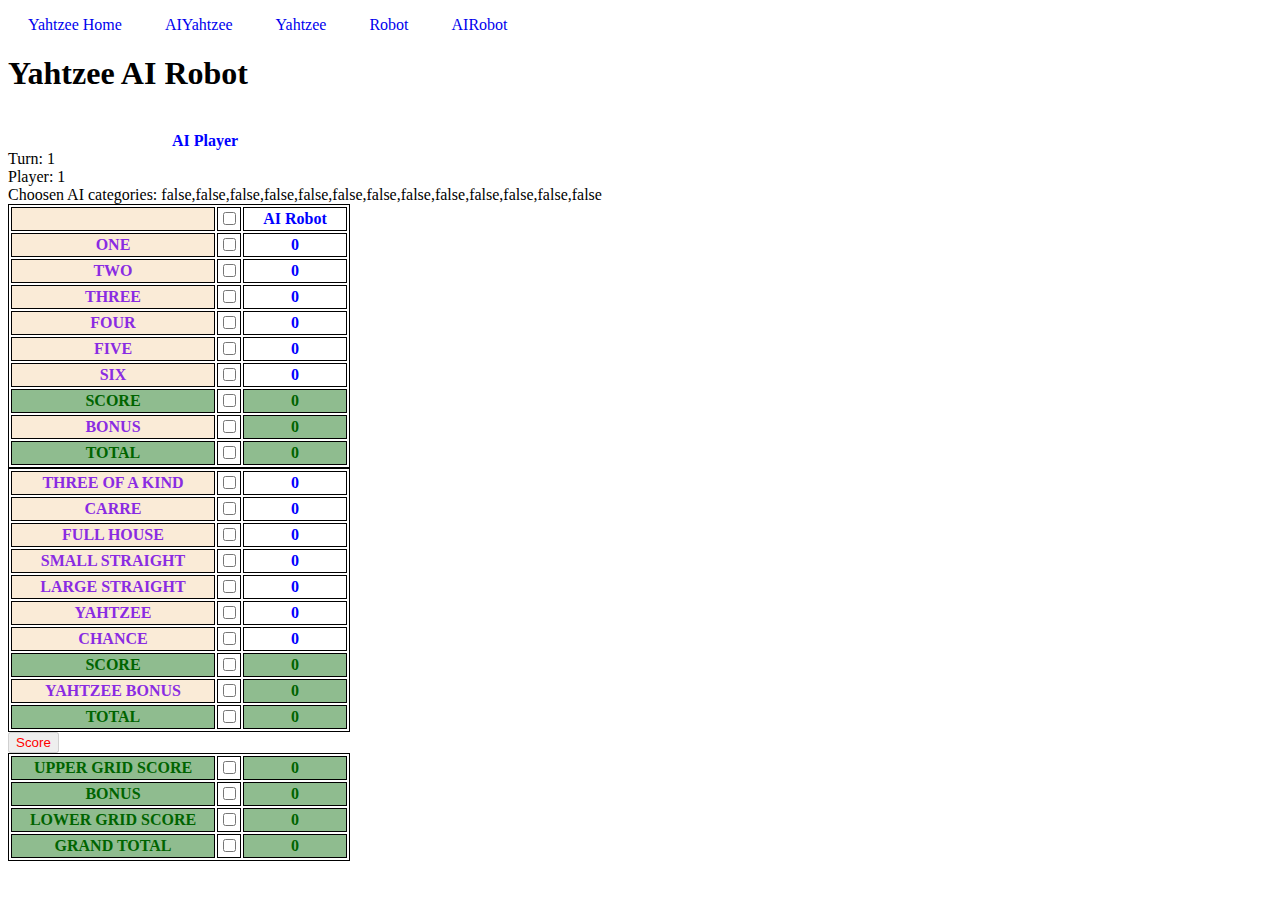
==== airobot.html @ 270b4a96 "first commit" ====
<!DOCTYPE html>
<html>
<head>
<link rel="shortcut icon" href="favicon.ico" type="image/x-icon"/>
<script type="text/javascript" src="js/jquery-1.11.3.min.js"></script>
<script type="text/javascript" src="js/hashmap.min.js"></script>
<script type="text/javascript" src="js/sinon-1.17.2.js"></script>
<title>Yahtzee AI</title>
<link href="css/AI.css" type="text/css" rel="stylesheet" media="screen, projection" />
<link href="css/sitemenu.css" type="text/css" rel="stylesheet" media="screen, projection" />
</head>
<body>
<nav id="navairobot"></nav>
<h1>Yahtzee AI Robot</h1>
<p id="__results">Keep rolling.</p>
<script id="d5" type="text/javascript" src="js/d5.js"></script>
<script id="AI" type="text/javascript" src="js/AIrobot.js"></script>
<div>
	<span>Turn: </span>
	<span id="turn">1</span>
</div>
<div>
	<span>Player: </span>
	<span id="player">1</span>
</div>
<div>
	<span>Choosen AI categories: </span>
	<span id="choosen_categories"></span>
</div>
<div>
	<table class="table table-bordered">
	<tr>
		<td class="choice"></td><td class="chkbx"><input type="checkbox" onclick="return false" /></td><td class="score">AI Robot</td>
	</tr>
	<tr>
		<td class="choice">ONE</td><td class="chkbx"><input type="checkbox" id="chkAIone" onclick="return false" /></td><td id="scoreAIone" class="score">0</td>
	</tr>
	<tr>
		<td class="choice">TWO</td><td class="chkbx"><input type="checkbox" id="chkAItwo" onclick="return false" /></td><td id="scoreAItwo" class="score">0</td>
	</tr>
	<tr>
		<td class="choice">THREE</td><td class="chkbx"><input type="checkbox" id="chkAIthree" onclick="return false" /></td><td id="scoreAIthree" class="score">0</td>
	</tr>
	<tr>
		<td class="choice">FOUR</td><td class="chkbx"><input type="checkbox" id="chkAIfour" onclick="return false" /></td><td id="scoreAIfour" class="score">0</td>
	</tr>
	<tr>
		<td class="choice">FIVE</td><td class="chkbx"><input type="checkbox" id="chkAIfive" onclick="return false" /></td><td id="scoreAIfive" class="score">0</td>
	</tr>
	<tr>
		<td class="choice">SIX</td><td class="chkbx"><input type="checkbox" id="chkAIsix" onclick="return false" /></td><td id="scoreAIsix" class="score">0</td>
	</tr>
	<tr>
		<td class="gridtotal">SCORE</td><td class="chkbx"><input type="checkbox" id="chkAIupperscore" onclick="return false" /></td><td id="scoreAI1upperscore" class="total">0</td>
	</tr>
	<tr>
		<td class="choice">BONUS</td><td class="chkbx"><input type="checkbox" id="chkAIupperbonus" onclick="return false" /></td><td id="scoreAIupperbonus"  class="total">0</td>
	</tr>
	<tr>
		<td class="gridtotal">TOTAL</td><td class="chkbx"><input type="checkbox" id="chkAIuppertotal" onclick="return false" /></td><td id="scoreAI2uppertotal" class="total">0</td>
	</tr>
	</table>
</div>
<div>
	<table class="table table-bordered">
	<tr>
		<td class="choice">THREE OF A KIND</td><td class="chkbx"><input type="checkbox" id="chkAIthreeofakind" onclick="return false" /></td><td id="scoreAIthreeofakind" class="score">0</td>
	</tr>
	<tr>
		<td class="choice">CARRE</td><td class="chkbx"><input type="checkbox" id="chkAIcarre" onclick="return false" /></td><td id="scoreAIcarre" class="score">0</td>
	</tr>
	<tr>
		<td class="choice">FULL HOUSE</td><td class="chkbx"><input type="checkbox" id="chkAIfull" onclick="return false" /></td><td id="scoreAIfull" class="score">0</td>
	</tr>
	<tr>
		<td class="choice">SMALL STRAIGHT</td><td class="chkbx"><input type="checkbox" id="chkAIsmallstr" onclick="return false" /></td><td id="scoreAIsmallstr" class="score">0</td>
	</tr>
	<tr>
		<td class="choice">LARGE STRAIGHT</td><td class="chkbx"><input type="checkbox" id="chkAIlargestr" onclick="return false" /></td><td id="scoreAIlargestr" class="score">0</td>
	</tr>
	<tr>
		<td class="choice">YAHTZEE</td><td class="chkbx"><input type="checkbox" id="chkAIyahtzee" onclick="return false" /></td><td id="scoreAIyahtzee" class="score">0</td></tr>
	<tr>
		<td class="choice">CHANCE</td><td class="chkbx"><input type="checkbox" id="chkAIchance" onclick="return false" /></td><td id="scoreAIchance" class="score">0</td>
	</tr>
	<tr>
		<td class="gridtotal">SCORE</td><td class="chkbx"><input type="checkbox" id="chkAIlowertotal" onclick="return false" /></td><td id="scoreAI1lowertotal" class="total">0</td>
	</tr>
	<tr>
		<td class="choice">YAHTZEE BONUS</td><td class="chkbx"><input type="checkbox" id="chkAIyahtzeebonus" onclick="return false" /></td><td id="scoreAIyahtzeebonus" class="total">0</td>
	</tr>
	<tr>
		<td class="gridtotal">TOTAL</td><td class="chkbx"><input type="checkbox" id="chkAIlowertotal" onclick="return false" /></td><td id="scoreAI2lowertotal" class="total">0</td>
	</tr>

	</table>
</div>
<input type="submit" value="Score" id="score" onclick="YAHTZEE.scoreResults();" />
<div id="scorePanel">
	<table class="table table-bordered">
	<tr>
		<td class="endtotal">UPPER GRID SCORE</td><td class="chkbx"><input type="checkbox" onclick="return false" /></td><td id="scoreAIupper" class="total">0</td>
	</tr>
	<tr>
		<td class="endtotal">BONUS</td><td class="chkbx"><input type="checkbox" onclick="return false" /></td><td id="scoreAIbonus" class="total">0</td>
	</tr>
	<tr>
		<td class="endtotal">LOWER GRID SCORE</td><td class="chkbx"><input type="checkbox" onclick="return false" /></td><td id="scoreAIlower" class="total">0</td>
	</tr>
	<tr>
		<td class="endtotal"><b>GRAND TOTAL</b></td><td class="chkbx"><input type="checkbox" onclick="return false" /></td><td id="scoreAItotal" class="total">0</td>
	</tr>
	</table>
</div>
<script src="airobot.js"></script>
<script type="text/javascript">
$(document).ready(function () {
	$("p").hide();
	$("#sorted").hide();
	$("#aidicebutton").hide();
	setTimeout(function () { $("#aidicebutton").trigger('click'); }, 5000);
	$("#urls").hide();
	$("#dicebutton").css("color", "green");
	$("#choosen_categories").html("false,false,false,false,false,false,false,false,false,false,false,false,false");
	$(".die").click(function(evt) {
		var currentPlayer = parseInt($("#player").text(),10);
		var currentTurn = parseInt($("#turn").text(),10);
		if( $(this).hasClass("selected") ) {
			if (currentPlayer == 0) {
				$(this).removeClass("selected");
			}
		}
		else {
			if ((currentPlayer == 0) && (currentTurn > 1)) {
				$(this).addClass("selected");
			}
		}
	});
	$("#score").css("color", "red");
	$("#score").prop("disabled", true);
	YahtzeeAI.scoreuppergrid = 0;
	YahtzeeAI.scorelowergrid = 0;
	YahtzeeAI.bonusuppergrid = 0;
	YahtzeeAI.bonuslowergrid = 0;
	YahtzeeAI.countyahtzee = 0;
});
</script>
</body>
</html>
---- css/AI.css ----
@font-face {
    font-family: "Alice Regular";
    src: url(../../fonts/Alice-Regular.ttf) format("truetype");
}
.die.selected {
	background-image: url('../dieselected.gif');
}
#die0.selected {
	background-image: url('../dieselected.gif');
}
#die1.selected {
	background-image: url('../dieselected.gif');
}
#die2.selected {
	background-image: url('../dieselected.gif');
}
#die3.selected {
	background-image: url('../dieselected.gif');
}
#die4.selected {
	background-image: url('../dieselected.gif');
}
#die5.selected {
	background-image: url('../dieselected.gif');
}
#die6.selected {
	background-image: url('../dieselected.gif');
}
#die7.selected {
	background-image: url('../dieselected.gif');
}
#die8.selected {
	background-image: url('../dieselected.gif');
}
#die9.selected {
	background-image: url('../dieselected.gif');
}
table, th, td {
	border: 1px solid black;

}
table td.score {
	width: 100px;
}
table td.total {
	width: 100px;
}
table td.choice {
	width: 200px;
}
table td.gridtotal {
	width: 200px;
}
table td.endtotal {
	width: 200px;
}
table td.chkbx {
	width: 20px;
}
.score {
	font-family: "Alice Regular", cursive;
	color: blue;
	font-size: 1em;
	font-weight: bold;
	text-align: center;
}
.choice {
	font-family: "Alice Regular", cursive;
	color: blueviolet;
	background-color: antiquewhite;
	font-size: 1em;
	font-weight: bold;
	text-align: center;
}
.total {
	font-family: "Alice Regular", cursive;
	color: darkgreen;
	background-color: darkseagreen;
	font-size: 1em;
	font-weight: bold;
	text-align: center;
}
.endtotal {
	font-family: "Alice Regular", cursive;
	color: darkgreen;
	background-color: darkseagreen;
	font-size: 1em;
	font-weight: bold;
	text-align: center;
}
.gridtotal {
	font-family: "Alice Regular", cursive;
	color: darkgreen;
	background-color: darkseagreen;
	font-size: 1em;
	font-weight: bold;
	text-align: center;
}
td.highlight {
	background-color: #FFA07A;
}
h1 {
    display: block;
    font-size: 2em;
    margin-top: 0.67em;
    margin-bottom: 0.67em;
    margin-left: 0;
    margin-right: 0;
    font-weight: bold;
}
.diceGroup h4 {
    display: inline;
    font-size: 1em;
}
div#idhumandices h4 {
    display: inline;
    font-size: 1em;
}
div#idaidices h4 {
    display: inline;
    font-size: 1em;
}
h4#idhumanheader {
    font-size: 1em;
    color: blue;
}
h4#idaiheader {
    font-size: 1em;
    color: blue;
}
#diceform {
  display: inline-block;
}
div#diceinputs {
   margin-bottom: 0.25em;
}
h4#swalhumanover {
   color: darkgreen;
}
h4#swalaiover {
   color: darkgreen;
}
---- css/sitemenu.css ----
ul#menu {
    padding: 0;
    margin-bottom: 11px;
}

ul#menu li {
    display: inline;
    margin-right: 3px;
}

ul#menu li a {
    padding: 10px 20px;
    text-decoration: none;
    border-radius: 4px 4px 0 0;
}

ul#menu li a:hover {
    color: white;
    background-color: black;
}
h1 {
    display: block;
    font-size: 2em;
    margin-top: 0.67em;
    margin-bottom: 0.67em;
    margin-left: 0;
    margin-right: 0;
    font-weight: bold;
}
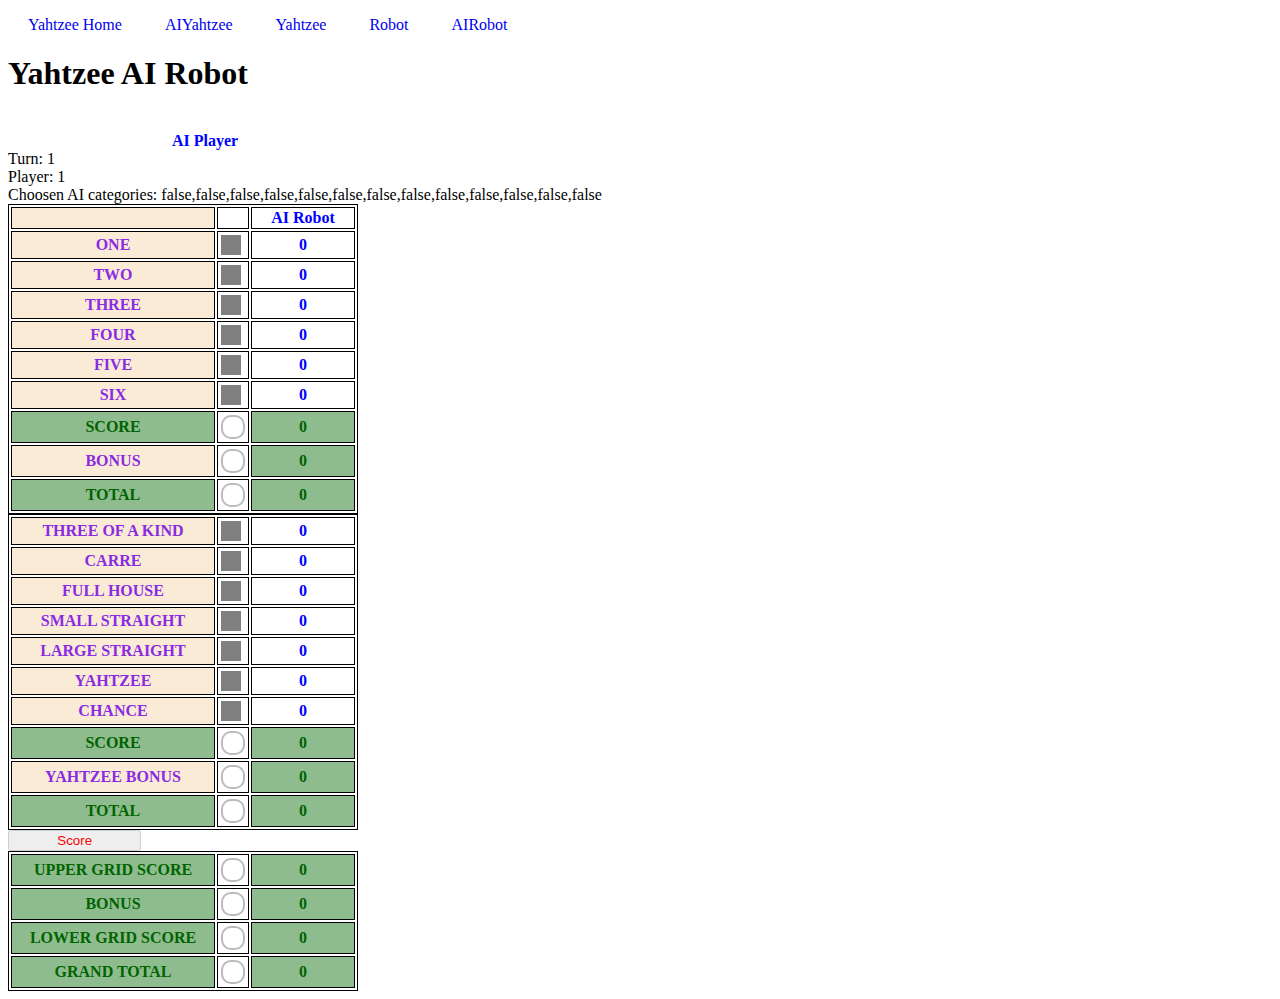
==== commit 80b2c459: "Custom checkboxes styles applied" ====
--- a/airobot.html
+++ b/airobot.html
@@ -30,67 +30,67 @@
 <div>
 	<table class="table table-bordered">
 	<tr>
-		<td class="choice"></td><td class="chkbx"><input type="checkbox" onclick="return false" /></td><td class="score">AI Robot</td>
+		<td class="choice"></td><td class="chkbx"><label class="checkbox1"><input type="checkbox" onclick="return false" /></label></td><td class="score">AI Robot</td>
 	</tr>
 	<tr>
-		<td class="choice">ONE</td><td class="chkbx"><input type="checkbox" id="chkAIone" onclick="return false" /></td><td id="scoreAIone" class="score">0</td>
+		<td class="choice">ONE</td><td class="chkbx"><label class="checkbox1"><input type="checkbox" id="chkAIone" onclick="return false" /><span></span></label></td><td id="scoreAIone" class="score">0</td>
 	</tr>
 	<tr>
-		<td class="choice">TWO</td><td class="chkbx"><input type="checkbox" id="chkAItwo" onclick="return false" /></td><td id="scoreAItwo" class="score">0</td>
+		<td class="choice">TWO</td><td class="chkbx"><label class="checkbox1"><input type="checkbox" id="chkAItwo" onclick="return false" /><span></span></label></td><td id="scoreAItwo" class="score">0</td>
 	</tr>
 	<tr>
-		<td class="choice">THREE</td><td class="chkbx"><input type="checkbox" id="chkAIthree" onclick="return false" /></td><td id="scoreAIthree" class="score">0</td>
+		<td class="choice">THREE</td><td class="chkbx"><label class="checkbox1"><input type="checkbox" id="chkAIthree" onclick="return false" /><span></span></label></td><td id="scoreAIthree" class="score">0</td>
 	</tr>
 	<tr>
-		<td class="choice">FOUR</td><td class="chkbx"><input type="checkbox" id="chkAIfour" onclick="return false" /></td><td id="scoreAIfour" class="score">0</td>
+		<td class="choice">FOUR</td><td class="chkbx"><label class="checkbox1"><input type="checkbox" id="chkAIfour" onclick="return false" /><span></span></label></td><td id="scoreAIfour" class="score">0</td>
 	</tr>
 	<tr>
-		<td class="choice">FIVE</td><td class="chkbx"><input type="checkbox" id="chkAIfive" onclick="return false" /></td><td id="scoreAIfive" class="score">0</td>
+		<td class="choice">FIVE</td><td class="chkbx"><label class="checkbox1"><input type="checkbox" id="chkAIfive" onclick="return false" /><span></span></label></td><td id="scoreAIfive" class="score">0</td>
 	</tr>
 	<tr>
-		<td class="choice">SIX</td><td class="chkbx"><input type="checkbox" id="chkAIsix" onclick="return false" /></td><td id="scoreAIsix" class="score">0</td>
+		<td class="choice">SIX</td><td class="chkbx"><label class="checkbox1"><input type="checkbox" id="chkAIsix" onclick="return false" /><span></span></label></td><td id="scoreAIsix" class="score">0</td>
 	</tr>
 	<tr>
-		<td class="gridtotal">SCORE</td><td class="chkbx"><input type="checkbox" id="chkAIupperscore" onclick="return false" /></td><td id="scoreAI1upperscore" class="total">0</td>
+		<td class="gridtotal">SCORE</td><td class="chkbx"><label class="checkbox3"><input type="checkbox" id="chkAIupperscore" onclick="return false" /><span></span></label></td><td id="scoreAI1upperscore" class="total">0</td>
 	</tr>
 	<tr>
-		<td class="choice">BONUS</td><td class="chkbx"><input type="checkbox" id="chkAIupperbonus" onclick="return false" /></td><td id="scoreAIupperbonus"  class="total">0</td>
+		<td class="choice">BONUS</td><td class="chkbx"><label class="checkbox3"><input type="checkbox" id="chkAIupperbonus" onclick="return false" /><span></span></label></td><td id="scoreAIupperbonus"  class="total">0</td>
 	</tr>
 	<tr>
-		<td class="gridtotal">TOTAL</td><td class="chkbx"><input type="checkbox" id="chkAIuppertotal" onclick="return false" /></td><td id="scoreAI2uppertotal" class="total">0</td>
+		<td class="gridtotal">TOTAL</td><td class="chkbx"><label class="checkbox3"><input type="checkbox" id="chkAIuppertotal" onclick="return false" /><span></span></label></td><td id="scoreAI2uppertotal" class="total">0</td>
 	</tr>
 	</table>
 </div>
 <div>
 	<table class="table table-bordered">
 	<tr>
-		<td class="choice">THREE OF A KIND</td><td class="chkbx"><input type="checkbox" id="chkAIthreeofakind" onclick="return false" /></td><td id="scoreAIthreeofakind" class="score">0</td>
+		<td class="choice">THREE OF A KIND</td><td class="chkbx"><label class="checkbox1"><input type="checkbox" id="chkAIthreeofakind" onclick="return false" /><span></span></label></td><td id="scoreAIthreeofakind" class="score">0</td>
 	</tr>
 	<tr>
-		<td class="choice">CARRE</td><td class="chkbx"><input type="checkbox" id="chkAIcarre" onclick="return false" /></td><td id="scoreAIcarre" class="score">0</td>
+		<td class="choice">CARRE</td><td class="chkbx"><label class="checkbox1"><input type="checkbox" id="chkAIcarre" onclick="return false" /><span></span></label></td><td id="scoreAIcarre" class="score">0</td>
 	</tr>
 	<tr>
-		<td class="choice">FULL HOUSE</td><td class="chkbx"><input type="checkbox" id="chkAIfull" onclick="return false" /></td><td id="scoreAIfull" class="score">0</td>
+		<td class="choice">FULL HOUSE</td><td class="chkbx"><label class="checkbox1"><input type="checkbox" id="chkAIfull" onclick="return false" /><span></span></label></td><td id="scoreAIfull" class="score">0</td>
 	</tr>
 	<tr>
-		<td class="choice">SMALL STRAIGHT</td><td class="chkbx"><input type="checkbox" id="chkAIsmallstr" onclick="return false" /></td><td id="scoreAIsmallstr" class="score">0</td>
+		<td class="choice">SMALL STRAIGHT</td><td class="chkbx"><label class="checkbox1"><input type="checkbox" id="chkAIsmallstr" onclick="return false" /><span></span></label></td><td id="scoreAIsmallstr" class="score">0</td>
 	</tr>
 	<tr>
-		<td class="choice">LARGE STRAIGHT</td><td class="chkbx"><input type="checkbox" id="chkAIlargestr" onclick="return false" /></td><td id="scoreAIlargestr" class="score">0</td>
+		<td class="choice">LARGE STRAIGHT</td><td class="chkbx"><label class="checkbox1"><input type="checkbox" id="chkAIlargestr" onclick="return false" /><span></span></label></td><td id="scoreAIlargestr" class="score">0</td>
 	</tr>
 	<tr>
-		<td class="choice">YAHTZEE</td><td class="chkbx"><input type="checkbox" id="chkAIyahtzee" onclick="return false" /></td><td id="scoreAIyahtzee" class="score">0</td></tr>
+		<td class="choice">YAHTZEE</td><td class="chkbx"><label class="checkbox1"><input type="checkbox" id="chkAIyahtzee" onclick="return false" /><span></span></label></td><td id="scoreAIyahtzee" class="score">0</td></tr>
 	<tr>
-		<td class="choice">CHANCE</td><td class="chkbx"><input type="checkbox" id="chkAIchance" onclick="return false" /></td><td id="scoreAIchance" class="score">0</td>
+		<td class="choice">CHANCE</td><td class="chkbx"><label class="checkbox1"><input type="checkbox" id="chkAIchance" onclick="return false" /><span></span></label></td><td id="scoreAIchance" class="score">0</td>
 	</tr>
 	<tr>
-		<td class="gridtotal">SCORE</td><td class="chkbx"><input type="checkbox" id="chkAIlowertotal" onclick="return false" /></td><td id="scoreAI1lowertotal" class="total">0</td>
+		<td class="gridtotal">SCORE</td><td class="chkbx"><label class="checkbox3"><input type="checkbox" id="chkAIlowertotal" onclick="return false" /><span></span></label></td><td id="scoreAI1lowertotal" class="total">0</td>
 	</tr>
 	<tr>
-		<td class="choice">YAHTZEE BONUS</td><td class="chkbx"><input type="checkbox" id="chkAIyahtzeebonus" onclick="return false" /></td><td id="scoreAIyahtzeebonus" class="total">0</td>
+		<td class="choice">YAHTZEE BONUS</td><td class="chkbx"><label class="checkbox3"><input type="checkbox" id="chkAIyahtzeebonus" onclick="return false" /><span></span></label></td><td id="scoreAIyahtzeebonus" class="total">0</td>
 	</tr>
 	<tr>
-		<td class="gridtotal">TOTAL</td><td class="chkbx"><input type="checkbox" id="chkAIlowertotal" onclick="return false" /></td><td id="scoreAI2lowertotal" class="total">0</td>
+		<td class="gridtotal">TOTAL</td><td class="chkbx"><label class="checkbox3"><input type="checkbox" id="chkAIlowertotal" onclick="return false" /><span></span></label></td><td id="scoreAI2lowertotal" class="total">0</td>
 	</tr>
 
 	</table>
@@ -99,16 +99,16 @@
 <div id="scorePanel">
 	<table class="table table-bordered">
 	<tr>
-		<td class="endtotal">UPPER GRID SCORE</td><td class="chkbx"><input type="checkbox" onclick="return false" /></td><td id="scoreAIupper" class="total">0</td>
+		<td class="endtotal">UPPER GRID SCORE</td><td class="chkbx"><label class="checkbox3"><input type="checkbox" onclick="return false" /><span></span></label></td><td id="scoreAIupper" class="total">0</td>
 	</tr>
 	<tr>
-		<td class="endtotal">BONUS</td><td class="chkbx"><input type="checkbox" onclick="return false" /></td><td id="scoreAIbonus" class="total">0</td>
+		<td class="endtotal">BONUS</td><td class="chkbx"><label class="checkbox3"><input type="checkbox" onclick="return false" /><span></span></label></td><td id="scoreAIbonus" class="total">0</td>
 	</tr>
 	<tr>
-		<td class="endtotal">LOWER GRID SCORE</td><td class="chkbx"><input type="checkbox" onclick="return false" /></td><td id="scoreAIlower" class="total">0</td>
+		<td class="endtotal">LOWER GRID SCORE</td><td class="chkbx"><label class="checkbox3"><input type="checkbox" onclick="return false" /><span></span></label></td><td id="scoreAIlower" class="total">0</td>
 	</tr>
 	<tr>
-		<td class="endtotal"><b>GRAND TOTAL</b></td><td class="chkbx"><input type="checkbox" onclick="return false" /></td><td id="scoreAItotal" class="total">0</td>
+		<td class="endtotal"><b>GRAND TOTAL</b></td><td class="chkbx"><label class="checkbox3"><input type="checkbox" onclick="return false" /><span></span></label></td><td id="scoreAItotal" class="total">0</td>
 	</tr>
 	</table>
 </div>
--- a/css/AI.css
+++ b/css/AI.css
@@ -140,3 +140,120 @@
 h4#swalaiover {
    color: darkgreen;
 }
+#dicebutton {
+   width: 10em;
+}
+#dicescore {
+   width: 10em;
+}
+#score {
+   width: 10em;
+}
+#dicebutton:enabled:active {
+   background-color: #3e8e41;
+   box-shadow: 0 5px #666;
+   transform: translateY(4px);
+}
+#dicescore:enabled:active {
+   background-color: #3e8e41;
+   box-shadow: 0 5px #666;
+   transform: translateY(4px);
+}
+#score:enabled:active {
+   background-color: #3e8e41;
+   box-shadow: 0 5px #666;
+   transform: translateY(4px);
+}
+input[type="checkbox"] {
+   -webkit-appearance: initial;
+   -moz-appearance: initial;
+   appearance: initial;
+   width: 20px;
+   height: 20px;
+   border: none;
+   background: gray;
+   position: relative;
+}
+input[type="checkbox"]:checked {
+   background: blue;
+}
+input[type="checkbox"]:checked:after {
+   content: "\2713";
+   color: #fff;
+   position: absolute;
+   left: 50%;
+   top: 50%;
+   -webkit-transform: translate(-50%,-50%);
+   -moz-transform: translate(-50%,-50%);
+   -ms-transform: translate(-50%,-50%);
+   transform: translate(-50%,-50%);
+}
+label.checkbox1.highlight {
+  background-color: #FFA07A;
+}
+label.checkbox1 input[type="checkbox"] {display:none;}
+label.checkbox1 span {
+  display:inline-block;
+  border: none;
+  width:20px;
+  height:20px;
+  background: gray;
+  vertical-align:middle;
+  margin: 2px;
+  position: relative;
+  transition:width 0.1s, height 0.1s, margin 0.1s;
+}
+label.checkbox1 :checked + span {
+  background: blue;
+  width:20px;
+  height:20px;
+  margin: 2px;
+}
+label.checkbox1 :checked + span:after {
+  content: "\2713";
+  color: #fff;
+  font-size: 20px;
+  position: absolute;
+  top: -2px;
+  left: 5px;
+}
+label.checkbox2 input[type="checkbox"] {display:none;}
+label.checkbox2 span {
+  display:inline-block;
+  border:2px solid #BBB;
+  border-radius:10px;
+  width:20px;
+  height:20px;
+  background:#C33;
+  vertical-align:middle;
+  margin: 2px;
+  position: relative;
+  transition:width 0.1s, height 0.1s, margin 0.1s;
+}
+label.checkbox2 :checked + span {
+  background:#6F6;
+  width:20px;
+  height:20px;
+  margin: 2px;
+}
+label.checkbox2 :checked + span:after {
+  content: '\2714';
+  font-size: 20px;
+  position: absolute;
+  top: -2px;
+  left: 5px;
+  color: #99a1a7;
+}
+label.checkbox3 input[type="checkbox"] {display:none;}
+label.checkbox3 span {
+  display:inline-block;
+  border:2px solid #BBB;
+  border-radius:10px;
+  width:20px;
+  height:20px;
+  background:#ffffff;
+  vertical-align:middle;
+  margin: 2px;
+  position: relative;
+  transition:width 0.1s, height 0.1s, margin 0.1s;
+}
